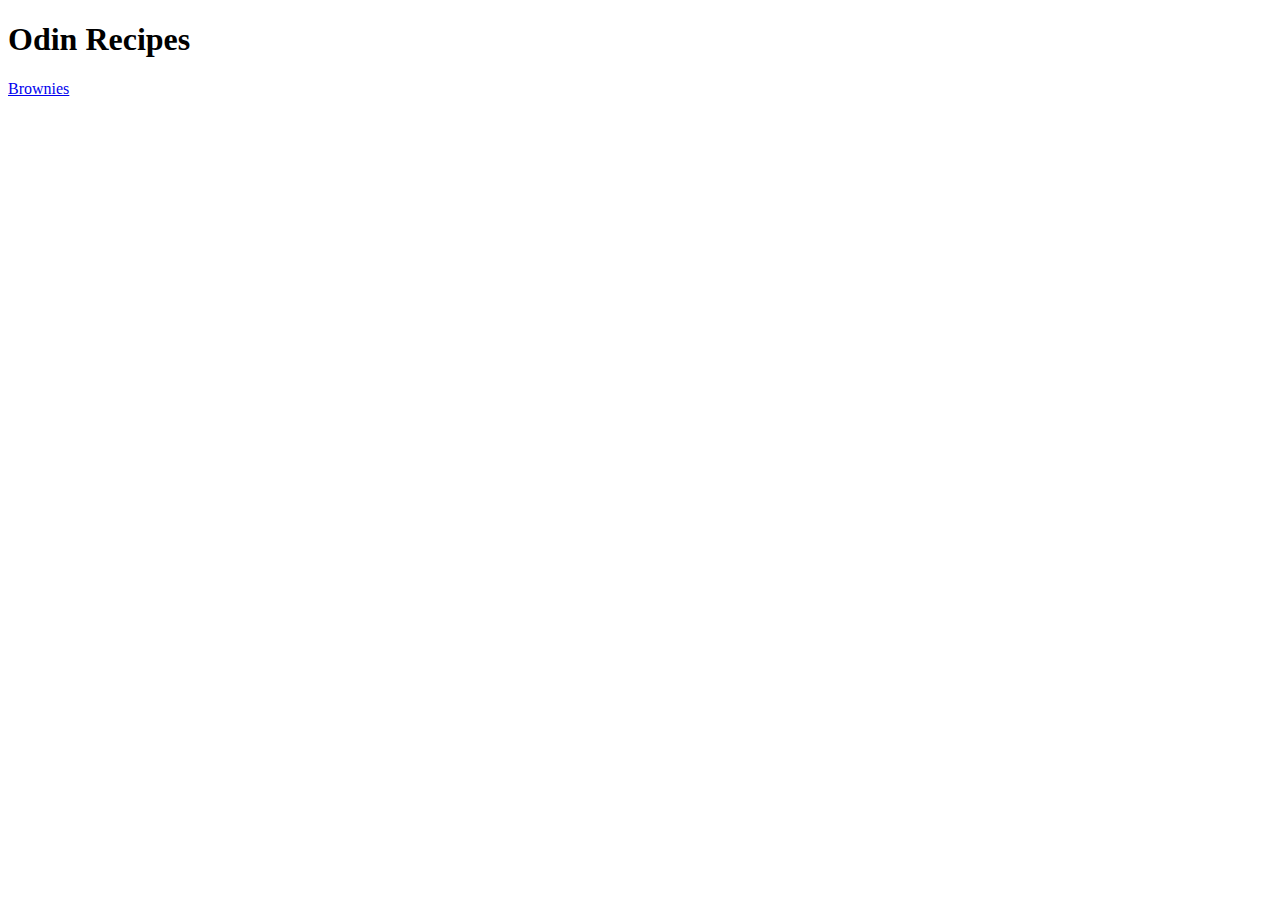
==== index.html @ 10a5bdaf "Add index and brownie page with h1 title and link" ====
<!DOCTYPE html>
<html lang="en">
<head>
    <meta charset="UTF-8">
    <meta name="viewport" content="width=device-width, initial-scale=1.0">
    <title>Odin Recipes</title>
</head>
<body>
    <h1>Odin Recipes</h1>
    <a href="recipes/brownies.html">Brownies</a>
</body>
</html>
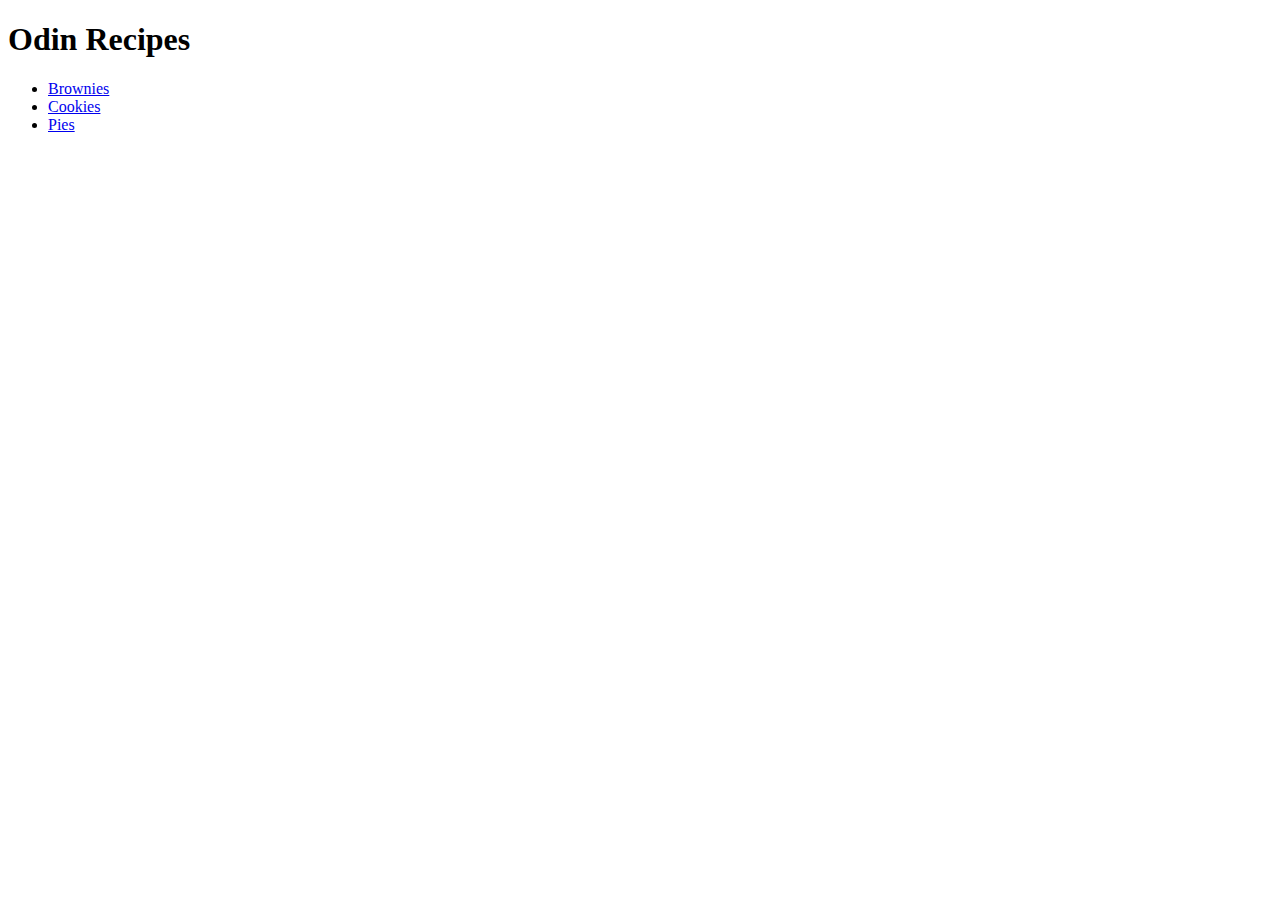
==== commit d3c21d5e: "Add Pie and Cookies and modify Index with links" ====
--- a/index.html
+++ b/index.html
@@ -7,6 +7,10 @@
 </head>
 <body>
     <h1>Odin Recipes</h1>
-    <a href="recipes/brownies.html">Brownies</a>
+    <ul>
+        <li><a href="recipes/brownies.html">Brownies</a></li>
+        <li><a href="recipes/cookies.html">Cookies</a></li>
+        <li><a href="recipes/pie.html">Pies</a></li>
+    </ul>
 </body>
 </html>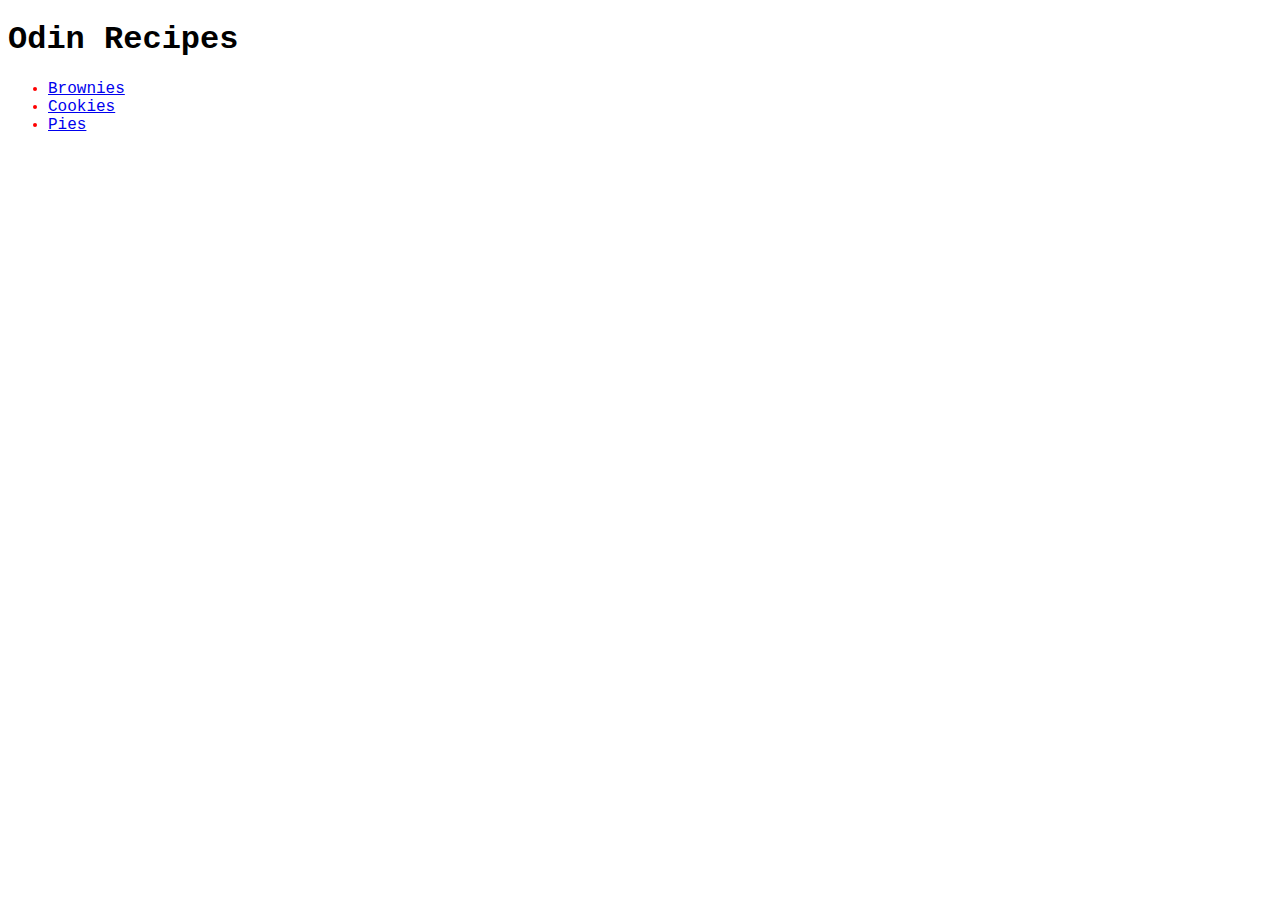
==== commit 17ff662d: "Add CSS file and modify existing pages" ====
--- a/index.html
+++ b/index.html
@@ -4,6 +4,7 @@
     <meta charset="UTF-8">
     <meta name="viewport" content="width=device-width, initial-scale=1.0">
     <title>Odin Recipes</title>
+    <link rel="stylesheet" href="./css/styles.css">
 </head>
 <body>
     <h1>Odin Recipes</h1>
--- a/css/styles.css
+++ b/css/styles.css
@@ -0,0 +1,11 @@
+body {
+    font-family: 'Courier New', Courier, monospace;
+}
+
+li {
+    color: red;
+}
+
+p {
+    font-weight: 400%; 
+}